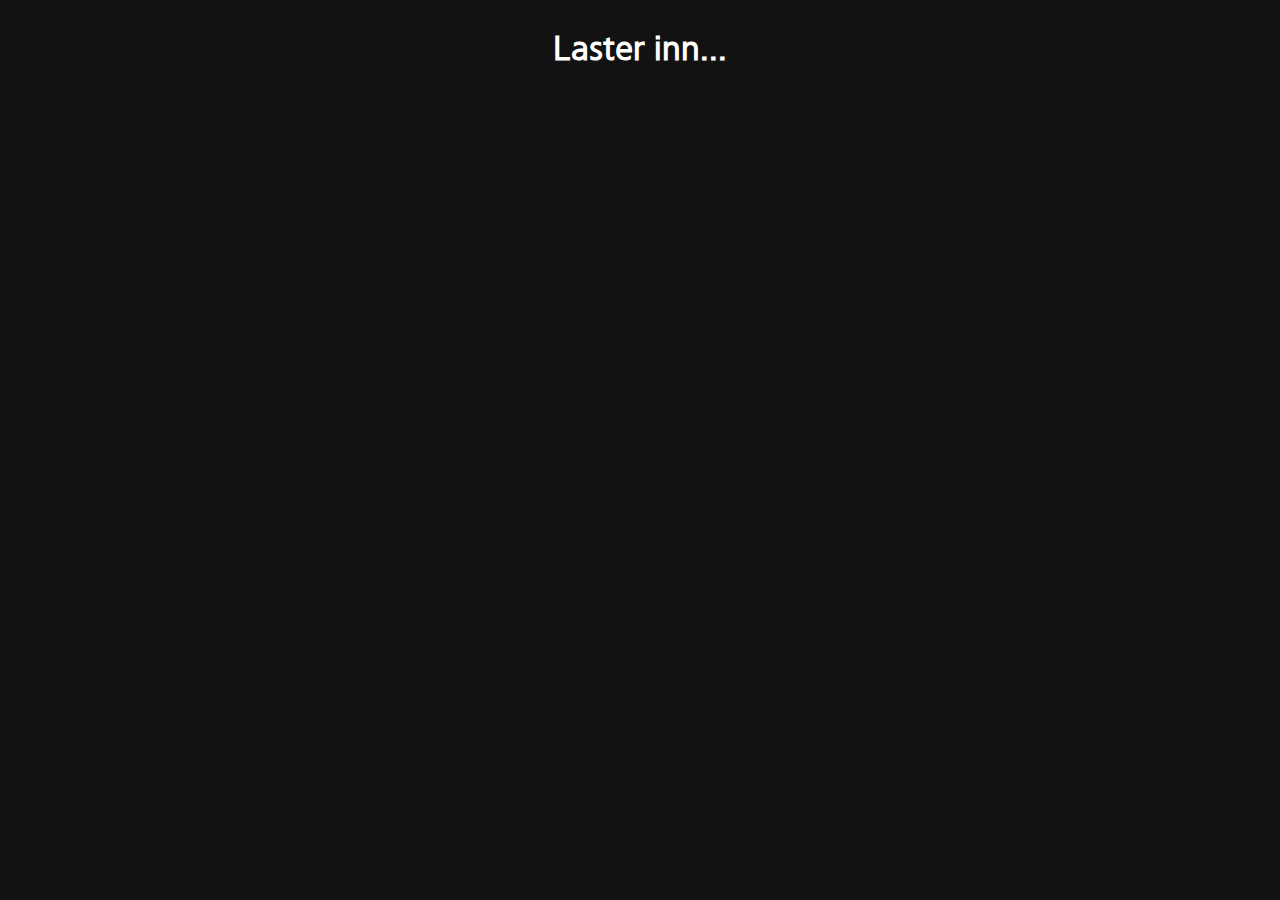
==== avganger.html @ ea19f06e "new index page u can choose station ye" ====
<!DOCTYPE html>
<html lang="en">
<head>
    <meta charset="UTF-8">
    <meta http-equiv="X-UA-Compatible" content="IE=edge">
    <meta name="viewport" content="width=device-width, initial-scale=1.0">
    <title>Når kommer bussen?</title>
    <link rel="stylesheet" href="style.css">
</head>
<body>
    <div class="wrap">
        <h1 class="text" id="text">Laster inn...</h1>
        <p id="originaltid"></p>
        <p id="quaydisruptions"></p>
        <p id="avganger"></p>
    </div>
    <script src="script.js"></script>
</body>
</html>
---- style.css ----
body{
    background-color: #121212;
}
.wrap{
    display: flex;
    align-items: center;
    justify-content: center;
    width: 100%;
    flex-direction: column;
    text-align: center;
}
.text{
    color: white;
    font-family: 'TID UI Regular';
}
#avganger{
    color: black;
    display: flex;
    justify-content: center;
    align-items: center;
    flex-direction: column;
    width: 100%;
}
.avgang{
    display: flex;
    flex-flow: column;
    text-align: center;
    background-color: #212121;
    margin: 8px;
    padding: 8px;
    border-radius: 8px;
    font-family: 'TID UI Regular';
    font-size: 150%;
    width: min-content;
    width: 50%;
}
.line, .destination, .aimed, .expected, .realtime, .realtimedisplay, .realtimedisplayred, .actual{
    margin: 8px;
    white-space: nowrap;
    font-size: 1em;
    color: white;
}
.destcancel{
    text-decoration: line-through;
}
.destcancelexp{
    text-decoration: line-through;
    display: none;
}
.dest2{
    margin-right: 8px;
}
.expected{
    font-family: 'TID UI Bold';
}
.linefull{
    display: flex;
    align-items: center;
}
.alltime{
    display: flex;
    align-items: center;
    background-color: #353535;
    border: 0.01px dashed white;
    border-radius: 8px;
    margin: 32px;
    margin-left: 8px;
}
.destination{
    display: flex;
    margin-left: 2px;
}
.line{
    border-radius: 8px;
    padding: 16px;
}
.realtimedisplay{
    margin-left: 0px;
    width: auto;
    height: 8px;
}
.realtimedisplayred{
    margin-left: 0px;
    width: auto;
    height: 8px;
}
.aimed{
    font-size: 0.75em;
    margin-left: auto;
    display: flex;
    align-items: center;
    margin-left: 8px;
    margin-right: 8px;
}
.aimeddelayed{
    text-decoration: line-through;
    font-size: 0.75em;
    margin-left: auto;
    display: flex;
    align-items: center;
    margin-left: 8px;
    margin-right: 4px;
    color: white;
}
.orange{
    background-color: #EC700C;
}
.other{
    background-color: #757575;
}
.red{
    background-color: #E60000;
}
.green{
    background-color: #75A300;
}
.blue{
    background-color: #0B91EF;
}
p{
    color: white;
    font-family: 'TID UI Light';
}
@media only screen and (max-width: 1500px) {
    .line, .destination, .aimed, .expected, .realtime, .realtimedisplay, .actual{
        font-size: 0.75em;
    }
    .avgang{
        width: 60%;
    }
    .realtimedisplay{
        width: 8px;
        height: 8px;
    }
}
@media only screen and (max-width: 1000px) {
    .line, .destination, .aimed, .expected, .realtime, .realtimedisplay, .actual{
        font-size: 0.75em;
    }
    .avgang{
        width: 80%;
    }
    .realtimedisplay{
        width: 4px;
        height: 4px;
    }
}
@media only screen and (max-width: 650px) {
    .line, .destination, .aimed, .expected, .realtime, .realtimedisplay, .actual{
        font-size: 0.75em;
    }
    .alltime{
        margin: 8px;
        margin-top: 4px;
    }
    .aimed{
        margin: auto;
        margin-left: 8px;
        margin-right: 4px;
    }
    .avgang{
        flex-flow: column;
        width: min-content;
        padding: 8px;
    }
    .line{
        padding: 16px;
    }
    .realtimedisplay{
        width: 4px;
        height: 4px;
    }
}
@font-face {
    font-family: 'TID UI Regular';
    src: url(Fonts/TIDUI-Regular.ttf);
}
@font-face {
    font-family: 'TID UI Light';
    src: url(Fonts/TIDUI-Light.ttf);
}
@font-face {
    font-family: 'TID UI Bold';
    src: url(Fonts/TIDUI-Medium.ttf);
}
@keyframes fadeIn { 
    from { opacity: 0; } 
}
/* .realtimedisplay {
    animation: fadeIn 3s infinite alternate;
} */
.notices{
    background-color: #FFC800;
    border-radius: 8px;
    display: flex;
    flex-flow: column;
    align-items: center;
}
.notices h1{
    font-size: 100%;
    font-family: 'TID UI Bold';
    color: #262626;
}
.notices p{
    font-family: 'TID UI Regular';
    color: #262626;
    font-size: 60%;
}
.fullalldiv{
    display: flex;
    flex-flow: row;
    justify-content: space-between;
    width: 100%;
}
.affectsDiv{
    display: flex;
    flex-flow: row;
    width: 20%;
    margin: 10px;
    display: flex;
}
.passengers{
    font-size: 75%;
    width: min-content;
    margin: auto 16px auto auto;
}
.affectspDiv{
    margin: 4px;
    display: flex;
    flex-flow: row-reverse;
    justify-content: center;
    align-items: center;
    color: black;
}
.affectspDiv2{
    margin: 4px;
}
.affectspDiv3{
    margin: 4px;
    display: flex;
    flex-flow: row-reverse;
    justify-content: center;
    align-items: center;
    color: black;
}
.affectspDiv4{
    margin: 4px;
    display: flex;
    flex-flow: row-reverse;
    justify-content: center;
    align-items: center;
    color: black;
}
.noticesquay{
    background-color: #FFC800;
    border-radius: 8px;
    font-size: 80%;
    display: flex;
    flex-flow: column;
    align-items: center;
    flex-wrap: wrap;
    font-size: 110%;
}
.noticesquay h1{
    font-size: 120%;
    font-family: 'TID UI Bold';
    color: #262626;
}
.noticesquay p{
    font-family: 'TID UI Regular';
    color: #262626;
    font-size: 80%;
}
.affectsDivQauu{
    display: flex;
    flex-flow: row;
    width: 20%;
    margin: 10px;
    display: flex;
}
.affectsImg{
    height: 28px;
    margin-right: 8px;
    width: auto;
}
.affectspDivQuay{
    margin: 16px 8px 8px 8px;
    display: flex;
    flex-flow: row-reverse;
    justify-content: center;
    align-items: center;
}
.affectspDiv2Quay{
    display: flex;
    align-items: center;
    justify-self: center;
    font-size: 200%;
    margin: 8px 8px 16px 8px;
}
.affectsImgQuay{
    height: 28px;
    margin-right: 8px;
    width: auto;
}
.index_wrapper{
    display: flex;
    justify-content: center;
    align-items: center;
    width: 100%;
    flex-flow: column;
}
.indexh1{
    color: white;
    font-family: 'TID UI Regular';
}
#velgen{
    text-align: center;
}
.stasjonsbutton{
    margin-left: 5px;
    height: fit-content;
    width: fit-content;
}
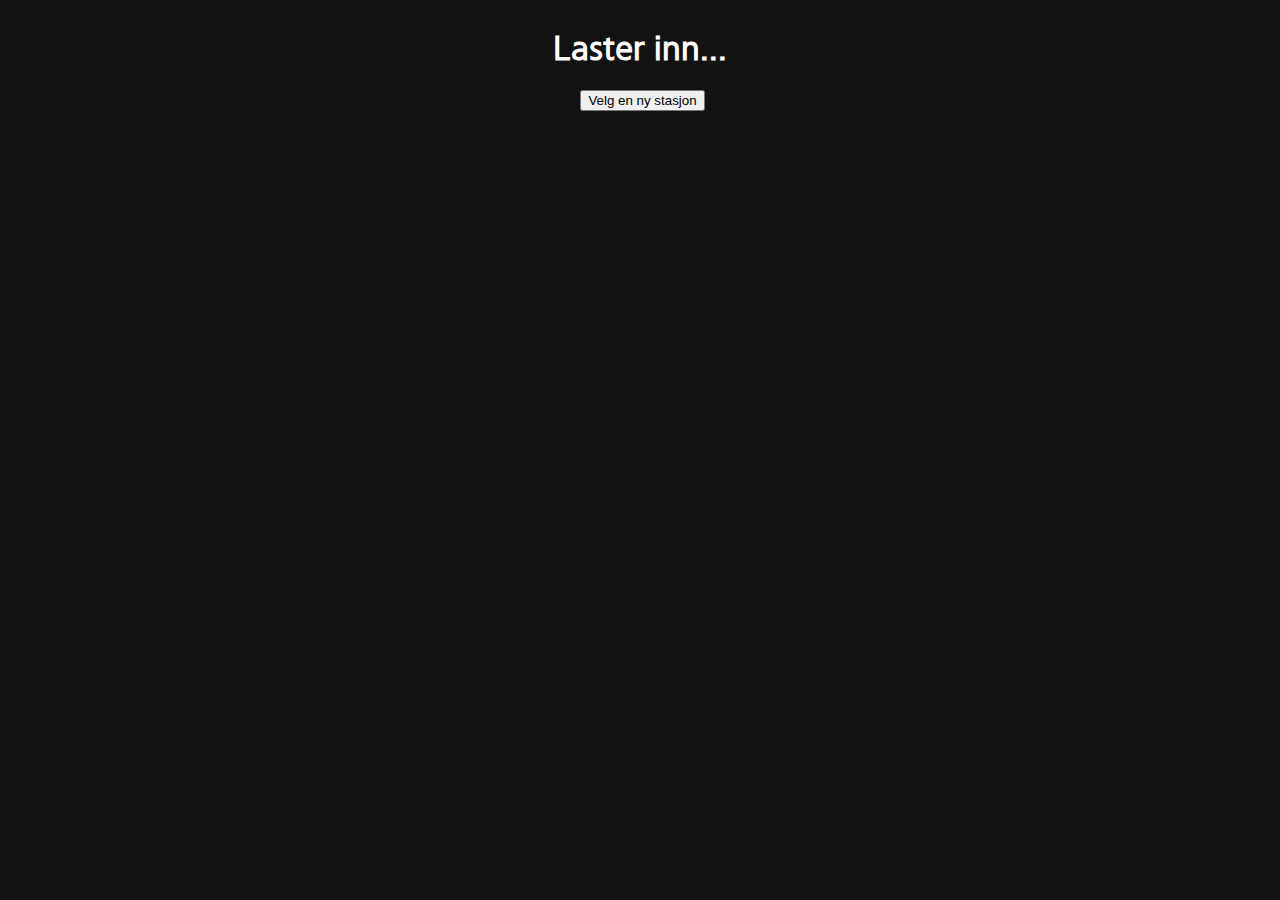
==== commit 15618184: "better autocomplete + error when wrong + small fix" ====
--- a/avganger.html
+++ b/avganger.html
@@ -10,10 +10,11 @@
 <body>
     <div class="wrap">
         <h1 class="text" id="text">Laster inn...</h1>
+        <button class="stasjonsbutton" onclick="goback()">Velg en ny stasjon</button>
         <p id="originaltid"></p>
         <p id="quaydisruptions"></p>
         <p id="avganger"></p>
     </div>
-    <script src="script.js"></script>
+    <script src="avganger.js"></script>
 </body>
 </html>